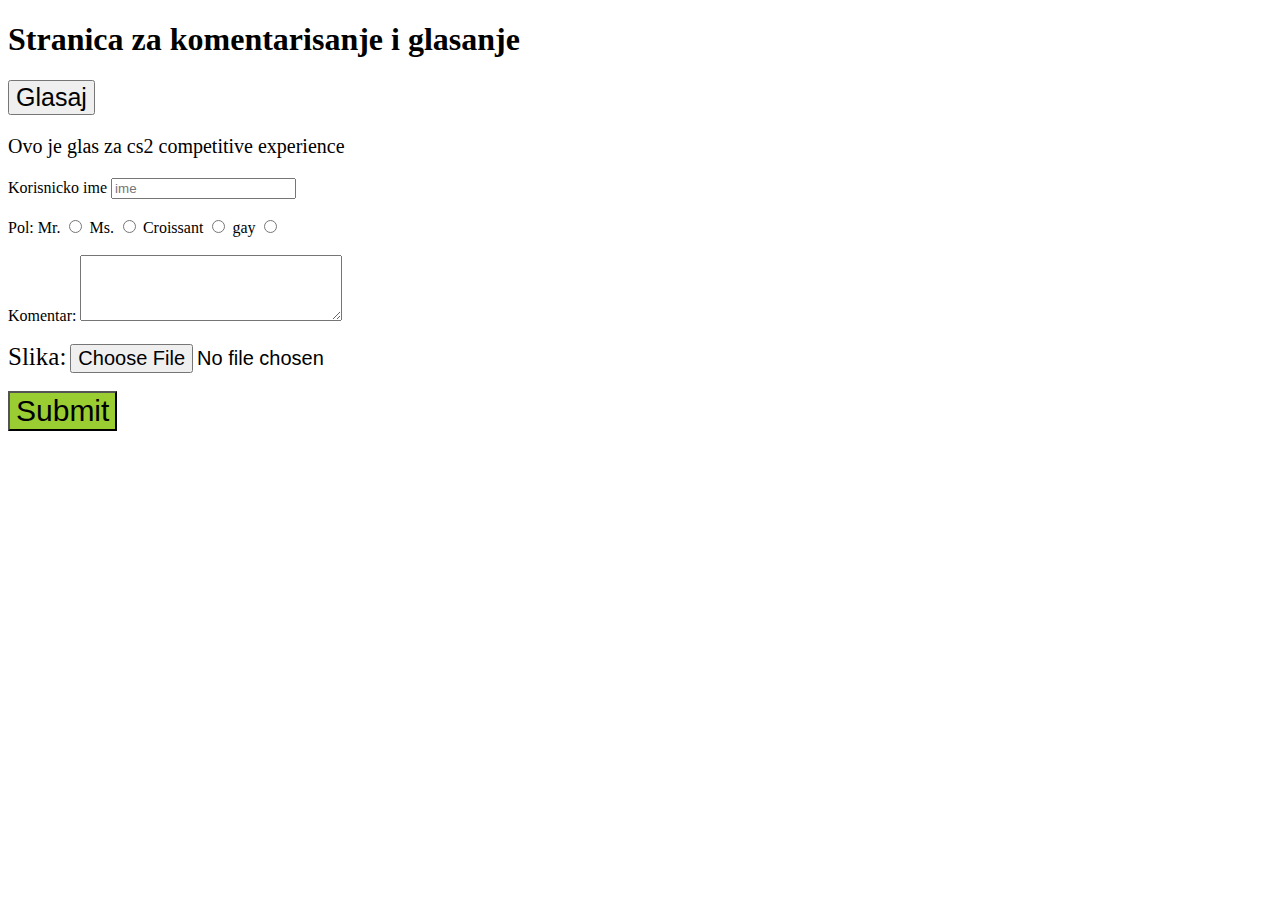
==== Komentari.html @ 489bfbb5 "Add files via upload" ====
<!DOCTYPE html>
<html lang="en">
<head>
    <meta charset="UTF-8">
    <meta name="viewport" content="width=device-width, initial-scale=1.0">
    <title>Komentari</title>
    <link rel="icon" type="image/png" href="images/page.png">
</head>
<body>
    <h1>Stranica za komentarisanje i glasanje</h1>

    <button onclick="Glas()" style="font-size: 25px;">Glasaj </button>

    <p id="komentar" style="font-size: 20px;">Ovo je glas za cs2 competitive experience </p>

    <script>
        function Glas(){

            document.getElementById("komentar").innerHTML = "Tvoj glas je dodat u listu";
            
        }
    </script>
   
   <form action="index.php " method="GET" enctype="multipart/form-data">
    <label for="ime">Korisnicko ime</label>
    <input type="text" id="ime" placeholder="ime" minlength="3">
   

    <br>
    <br>

    <label for="title">Pol: </label>

    <label for="Mr.">Mr.</label>
    <input type="radio" id="Mr." value="Mr." name="title">
    
    <label for="Ms.">Ms.</label>
    <input type="radio" id="Ms." value="Ms." name="title">

    <label for="croissant">Croissant</label>
    <input type="radio" id="croissant" value="croissant" name="title">

    <label for="gay">gay</label>
    <input type="radio" id="gay" value="gay" name="title">

    <br>
    <br>
    <label for="comment">Komentar:</label>
    <textarea id="comment" rows="4" cols="30"></textarea>


    <br>
    <br>
    <label for="file" style="font-size: 25px;">Slika:</label>
    <input type="file" style="font-size: 20px;" id="file" accept="image/png, image/jpeg" >

    <br>
    <br>
    <input type="submit" style="font-size: 30px; background-color: yellowgreen; ">
   </form>
</body>
</html>
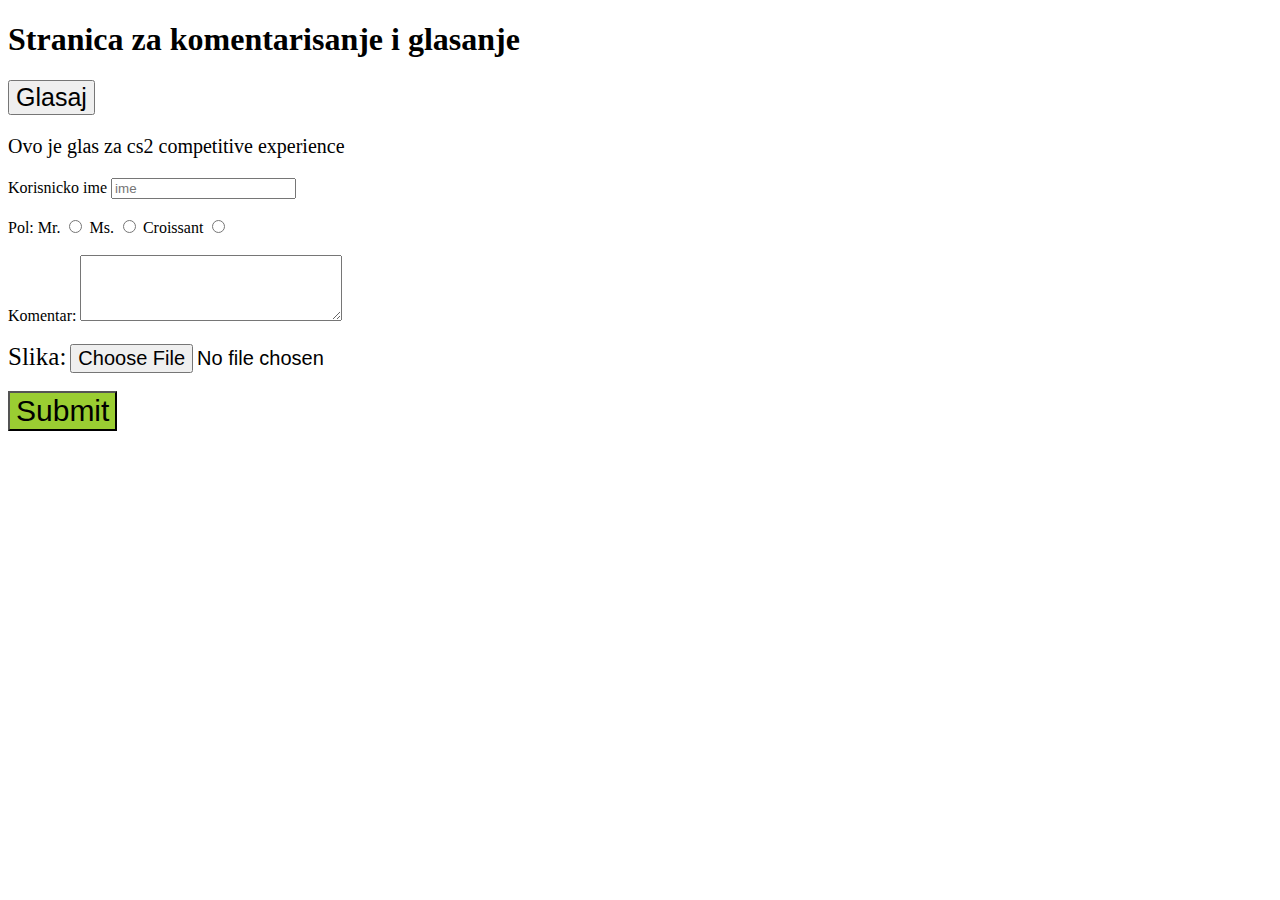
==== commit cdfc065b: "Update Komentari.html" ====
--- a/Komentari.html
+++ b/Komentari.html
@@ -40,9 +40,7 @@
     <label for="croissant">Croissant</label>
     <input type="radio" id="croissant" value="croissant" name="title">
 
-    <label for="gay">gay</label>
-    <input type="radio" id="gay" value="gay" name="title">
-
+    
     <br>
     <br>
     <label for="comment">Komentar:</label>
@@ -59,4 +57,4 @@
     <input type="submit" style="font-size: 30px; background-color: yellowgreen; ">
    </form>
 </body>
-</html>+</html>
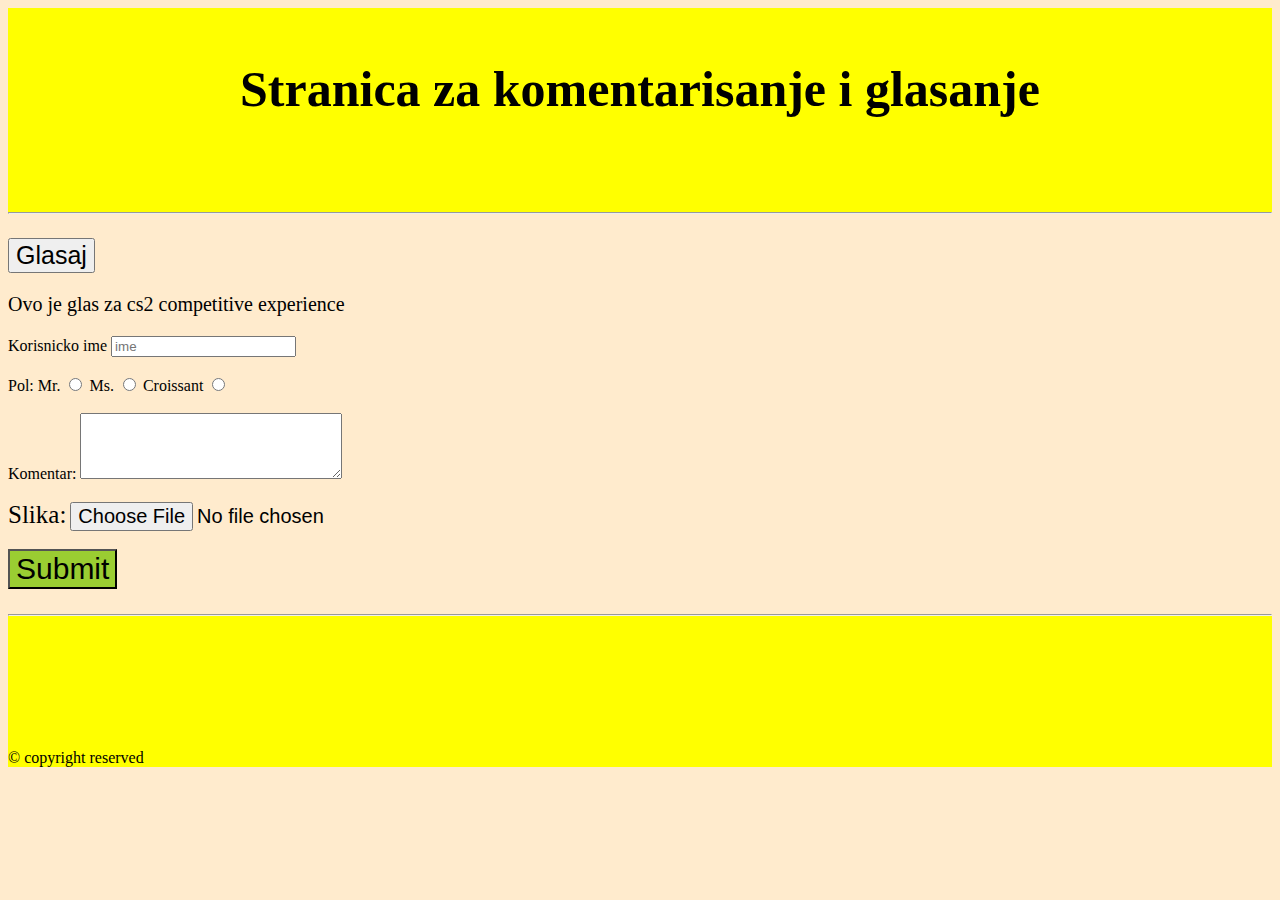
==== commit bf5c3ac8: "Add files via upload" ====
--- a/Komentari.html
+++ b/Komentari.html
@@ -5,12 +5,22 @@
     <meta name="viewport" content="width=device-width, initial-scale=1.0">
     <title>Komentari</title>
     <link rel="icon" type="image/png" href="images/page.png">
+    <link rel="stylesheet" href="style.css">
 </head>
-<body>
-    <h1>Stranica za komentarisanje i glasanje</h1>
+<body >
+    <header >
+    <link rel="stylesheet" href="style.css">
+    <br>
+    <h1 id="komentar_naslov"> Stranica za komentarisanje i glasanje</h1>
+    <br>
+    <br>
+    <br>
+    <small><hr></small>
+    
+    </header>
 
+    <br>
     <button onclick="Glas()" style="font-size: 25px;">Glasaj </button>
-
     <p id="komentar" style="font-size: 20px;">Ovo je glas za cs2 competitive experience </p>
 
     <script>
@@ -41,6 +51,7 @@
     <input type="radio" id="croissant" value="croissant" name="title">
 
     
+
     <br>
     <br>
     <label for="comment">Komentar:</label>
@@ -56,5 +67,18 @@
     <br>
     <input type="submit" style="font-size: 30px; background-color: yellowgreen; ">
    </form>
+   <br>
+   <footer >
+    <small><hr></small>
+    <br>
+    <br>
+    <br>
+    <br>
+    <br>
+   
+    <br>
+    <br>
+    &copy; copyright reserved
+   </footer>
 </body>
-</html>
+</html>--- a/style.css
+++ b/style.css
@@ -0,0 +1,19 @@
+body{
+    background-color: blanchedalmond ;
+}
+header{
+    background-color: yellow;
+    text-align: center;
+}
+footer{
+    background-color: yellow;
+}
+h1{
+    font-size: 50px;
+}
+#naslov{
+    font: bold;
+}
+#komentar_naslov{
+    text-align: center;
+}--- a/style.css
+++ b/style.css
@@ -0,0 +1,19 @@
+body{
+    background-color: blanchedalmond ;
+}
+header{
+    background-color: yellow;
+    text-align: center;
+}
+footer{
+    background-color: yellow;
+}
+h1{
+    font-size: 50px;
+}
+#naslov{
+    font: bold;
+}
+#komentar_naslov{
+    text-align: center;
+}